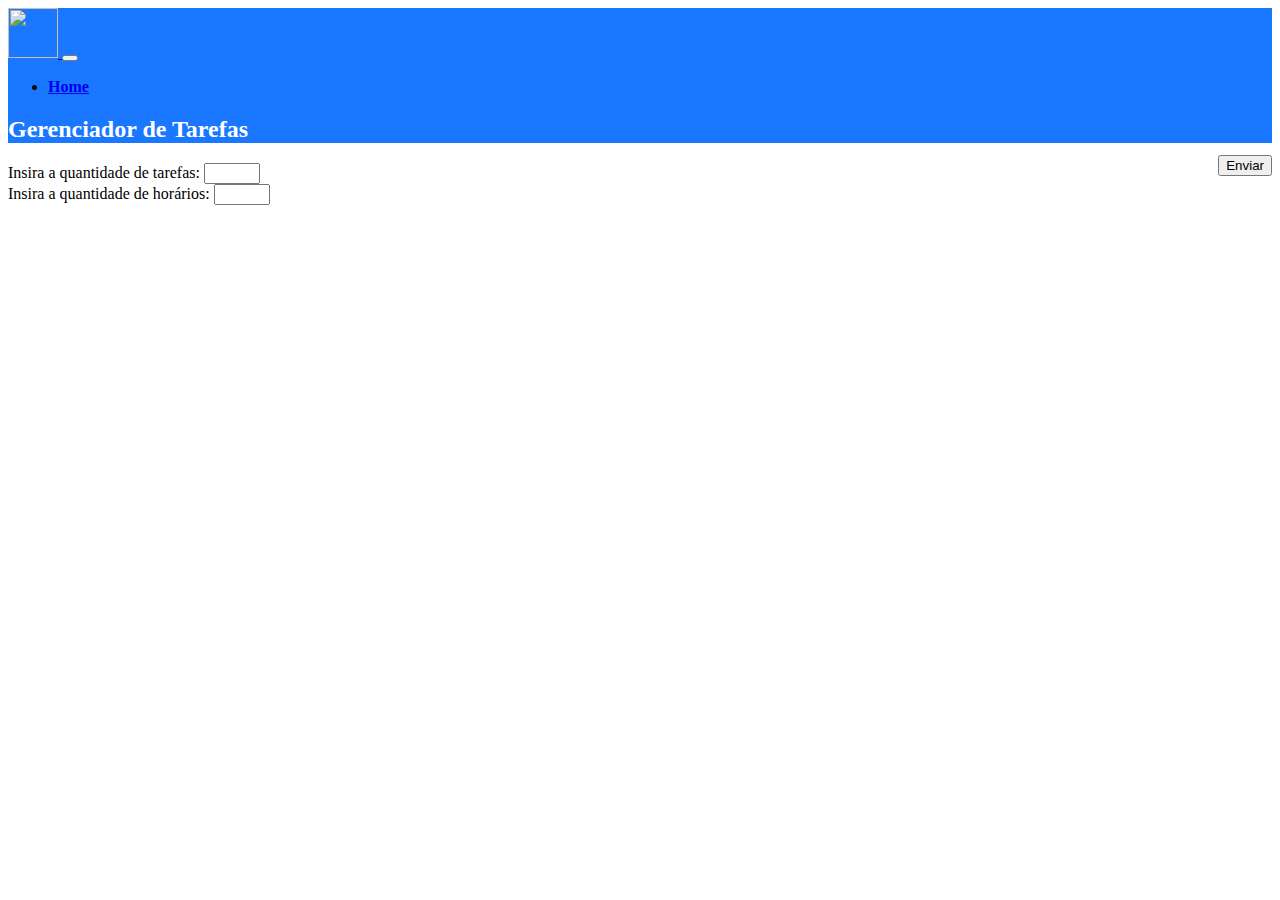
==== index.html @ 830a34bd "Adição de arquivos base." ====
<!DOCTYPE html>
<html>
<head>
	<title>Home</title>
	<meta charset="utf-8">
	<!--Bootstrap-->
	<link rel="stylesheet" href="https://stackpath.bootstrapcdn.com/bootstrap/4.1.3/css/bootstrap.min.css" integrity="sha384-MCw98/SFnGE8fJT3GXwEOngsV7Zt27NXFoaoApmYm81iuXoPkFOJwJ8ERdknLPMO" crossorigin="anonymous">

	<link rel="stylesheet" href="styles.css"/>

	<!-- Font -->
	<link href="https://fonts.googleapis.com/css?family=PT+Serif&display=swap" rel="stylesheet">
</head>
<body>
	<nav class="navbar navbar-expand-lg navbar-dark mb-5" 
		style="background-color: rgba(25,120,255,1);">
      <div class="container">
        <a class="navbar-brand" href="#">
           <img src="icon.png" width="50" height="50">
        </a>
        <button class="navbar-toggler" type="button" data-toggle="collapse" data-target="#navbarSupportedContent" aria-controls="navbarSupportedContent" aria-expanded="false" aria-label="Toggle navigation">
          <span class="navbar-toggler-icon"></span>
        </button>

        <div class="collapse navbar-collapse" id="navbarSupportedContent">
          <ul class="navbar-nav mr-auto">
            <li class="nav-item active">
              <a class="nav-link" href="index.html"><strong>Home</strong></a>
            </li>
          </ul>
        </div>
        
        <div class="collapse navbar-collapse">
	        <div class="navbar-nav mr-auto">
	        		<h2 style="color: white;">Gerenciador de Tarefas</h2>	
	        </div>
      	</div>
      </div>
    </nav>

	<div id="mainDiv">
		<div class="card">
			<div class="card-body">
				<div class="form-group col-md-7">
					<label for="qtdtask">Insira a quantidade de tarefas:</label>
					<input type="number" id="qtdtask" name="qtdtask" min="1" max="25" 
					class="form-control">
				</div>
				<div class="form-group col-md-7">
					<label for="qtdsched">Insira a quantidade de horários:</label>
					<input type="number" id="qtdsched" name="qtdsched" min="1" max="25" 
					class="form-control">
				</div>
				<button onclick="submitTask()" class="btn btn-primary" class="form-control" 
				style="float: right; margin-top: -50px;">Enviar</button>
			</div>	
		</div>
	</div>

	<script>

		let dp = [0];
		let next = [0];
		let jobs = [{n: 0, begin: 0, end: 0, weight: 0},
					{n: 2, begin: 3, end: 5, weight: 20}, 
					{n: 1, begin: 1, end: 2, weight: 50}, 
					{n: 3, begin: 6, end: 19, weight: 100}, 
        			{n: 4, begin: 2, end: 100, weight: 200}];

		/*let jobs = [{n: 0, begin: 0, end: 0, weight: 0},
					{n: 8,begin: 8,end: 11,weight: 3},
					{n: 1,begin: 1,end: 4,weight: 5},
					{n: 7,begin: 6,end: 10,weight: 8},
					{n: 2,begin: 3,end: 5,weight: 2},
					{n: 6,begin: 5,end: 9,weight: 4},
					{n: 3,begin: 0,end: 5,weight: 4},
					{n: 5,begin: 3,end: 8,weight: 1},
              		{n: 4,begin: 4,end: 7,weight: 8}];*/

		function weightedJobScheduling(j){
			if(dp[j] == undefined)
				dp[j] = Math.max(jobs[j].weight + weightedJobScheduling(next[j]),weightedJobScheduling(j-1)); 

			return dp[j];
		}

		function findNext(jobs){
			for(let i = jobs.length - 1;i > 0;i--){
				let p = i-1;
				while(jobs[i].begin < jobs[p].end) p--;
				next[i] = p;
			}
		}

		function findSolution(j,solution){
			if(j == 0) return; 

			if(jobs[j].weight + dp[next[j]] > dp[j-1]){
				solution.push(jobs[j].n);
				findSolution(next[j],solution);
			}
			else{
				findSolution(j-1,solution);
			}

		}

		function solve(jobs){
			let solution = [];
			jobs.sort((A, B) => A.end - B.end);

			console.log(jobs);

			findNext(jobs);
			console.log(next);
			
			for(let i = 1;i <= jobs.length;i++) dp[i] = undefined;

			console.log(weightedJobScheduling(jobs.length - 1));

			findSolution(jobs.length - 1,solution);
			console.log(solution);
		}

		solve(jobs);

	</script>
</body>
</html>
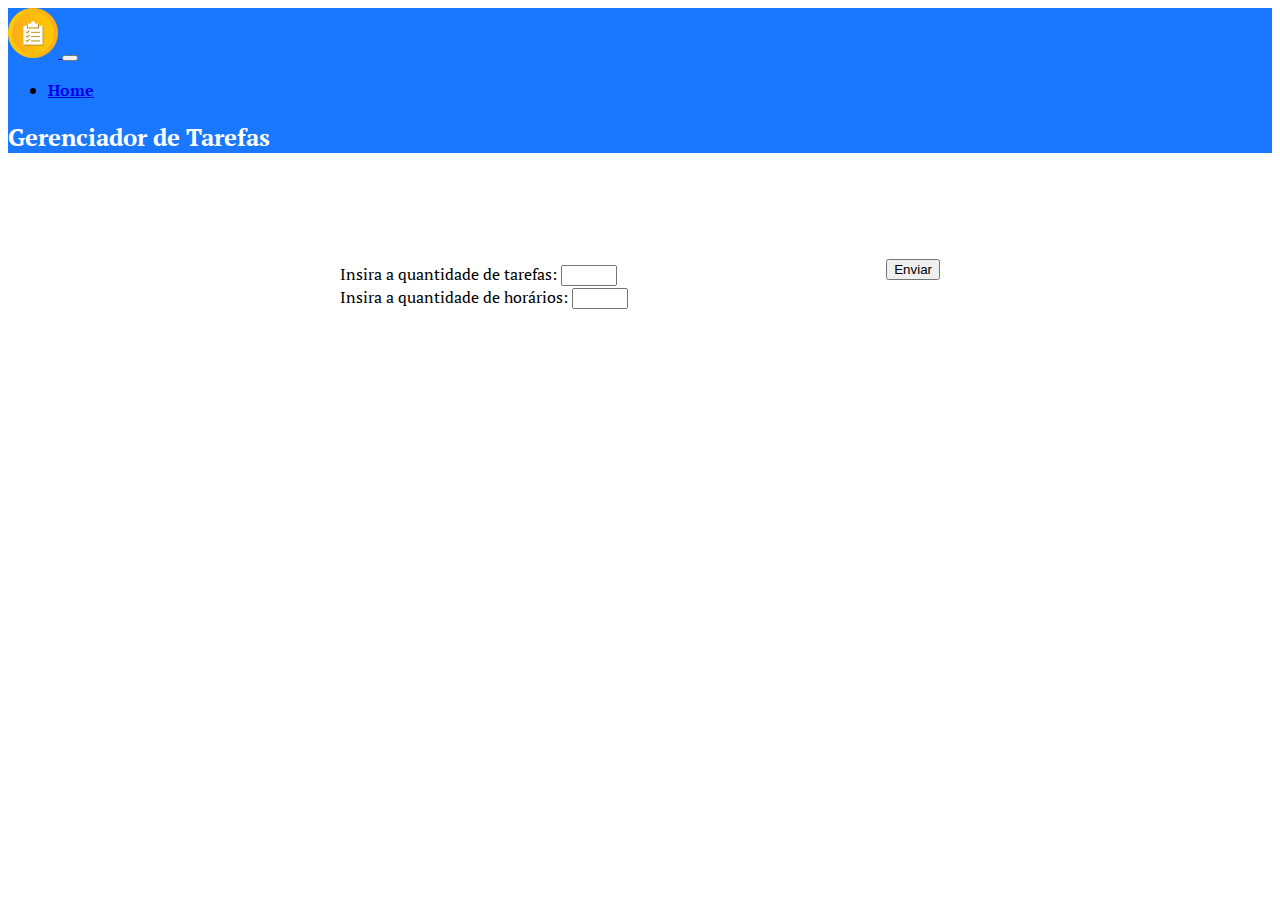
==== commit 2bcd87e6: "Atualização das funções pra interação com a tabela." ====
--- a/index.html
+++ b/index.html
@@ -6,7 +6,7 @@
 	<!--Bootstrap-->
 	<link rel="stylesheet" href="https://stackpath.bootstrapcdn.com/bootstrap/4.1.3/css/bootstrap.min.css" integrity="sha384-MCw98/SFnGE8fJT3GXwEOngsV7Zt27NXFoaoApmYm81iuXoPkFOJwJ8ERdknLPMO" crossorigin="anonymous">
 
-	<link rel="stylesheet" href="styles.css"/>
+	<link rel="stylesheet" href="assets/styles.css"/>
 
 	<!-- Font -->
 	<link href="https://fonts.googleapis.com/css?family=PT+Serif&display=swap" rel="stylesheet">
@@ -16,7 +16,7 @@
 		style="background-color: rgba(25,120,255,1);">
       <div class="container">
         <a class="navbar-brand" href="#">
-           <img src="icon.png" width="50" height="50">
+           <img src="assets/icon.png" width="50" height="50">
         </a>
         <button class="navbar-toggler" type="button" data-toggle="collapse" data-target="#navbarSupportedContent" aria-controls="navbarSupportedContent" aria-expanded="false" aria-label="Toggle navigation">
           <span class="navbar-toggler-icon"></span>
@@ -58,72 +58,11 @@
 	</div>
 
 	<script>
-
-		let dp = [0];
-		let next = [0];
-		let jobs = [{n: 0, begin: 0, end: 0, weight: 0},
-					{n: 2, begin: 3, end: 5, weight: 20}, 
-					{n: 1, begin: 1, end: 2, weight: 50}, 
-					{n: 3, begin: 6, end: 19, weight: 100}, 
-        			{n: 4, begin: 2, end: 100, weight: 200}];
-
-		/*let jobs = [{n: 0, begin: 0, end: 0, weight: 0},
-					{n: 8,begin: 8,end: 11,weight: 3},
-					{n: 1,begin: 1,end: 4,weight: 5},
-					{n: 7,begin: 6,end: 10,weight: 8},
-					{n: 2,begin: 3,end: 5,weight: 2},
-					{n: 6,begin: 5,end: 9,weight: 4},
-					{n: 3,begin: 0,end: 5,weight: 4},
-					{n: 5,begin: 3,end: 8,weight: 1},
-              		{n: 4,begin: 4,end: 7,weight: 8}];*/
-
-		function weightedJobScheduling(j){
-			if(dp[j] == undefined)
-				dp[j] = Math.max(jobs[j].weight + weightedJobScheduling(next[j]),weightedJobScheduling(j-1)); 
-
-			return dp[j];
+		function submitTask(){
+			let qtdtask = document.getElementById('qtdtask').value;
+			let qtdsched = document.getElementById('qtdsched').value;
+			window.location.href = `assets/tabela_tarefas.html?${qtdtask}&${qtdsched}`;
 		}
-
-		function findNext(jobs){
-			for(let i = jobs.length - 1;i > 0;i--){
-				let p = i-1;
-				while(jobs[i].begin < jobs[p].end) p--;
-				next[i] = p;
-			}
-		}
-
-		function findSolution(j,solution){
-			if(j == 0) return; 
-
-			if(jobs[j].weight + dp[next[j]] > dp[j-1]){
-				solution.push(jobs[j].n);
-				findSolution(next[j],solution);
-			}
-			else{
-				findSolution(j-1,solution);
-			}
-
-		}
-
-		function solve(jobs){
-			let solution = [];
-			jobs.sort((A, B) => A.end - B.end);
-
-			console.log(jobs);
-
-			findNext(jobs);
-			console.log(next);
-			
-			for(let i = 1;i <= jobs.length;i++) dp[i] = undefined;
-
-			console.log(weightedJobScheduling(jobs.length - 1));
-
-			findSolution(jobs.length - 1,solution);
-			console.log(solution);
-		}
-
-		solve(jobs);
-
 	</script>
 </body>
 </html>--- a/assets/styles.css
+++ b/assets/styles.css
@@ -0,0 +1,30 @@
+body{
+	/*background-color: rgba(35,152,214,1);*/
+	/*background-color: rgba(128,128,128,0.8);*/
+	font-family: 'PT Serif', serif;
+}
+
+#mainDiv{
+	width: 600px;
+	display: block;
+	margin-left: auto;
+	margin-right: auto;
+	/*background-color: rgba(128,128,128,0.8);*/
+	background-color: white;
+	border-radius: 10px; padding: 10px;
+	margin-top: 100px;
+	margin-bottom: 10px;
+}
+
+table{
+	border-collapse: collapse;
+	border: 2px solid #000;
+}
+
+#tableTask td, #tableTask th {
+	border: 1px solid black;
+  	width: 100px;
+  	height: 50px;
+  	border-radius: 2px;
+  	padding: 5px;
+}
